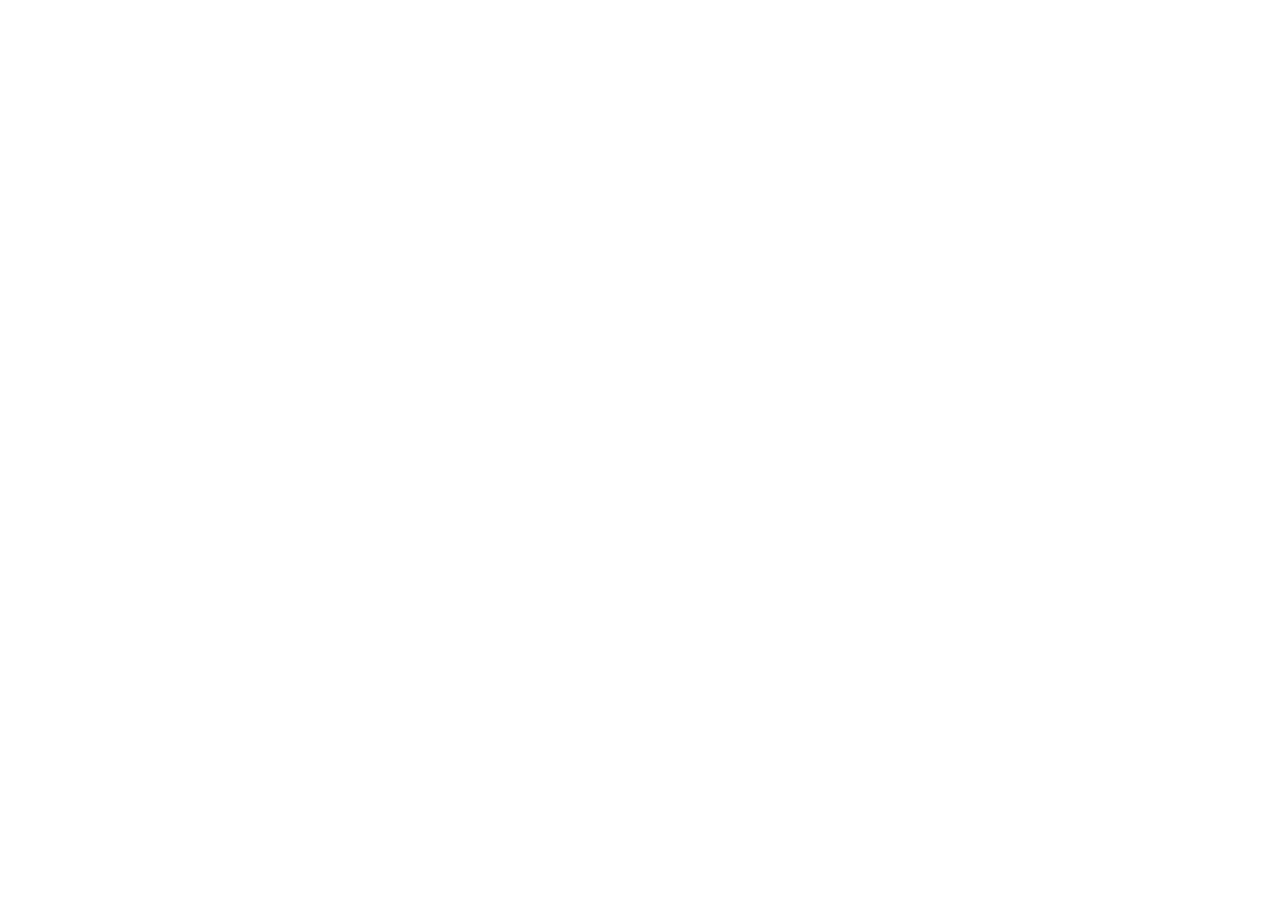
==== index.html @ 3a577899 "bon" ====
<html lang="en">
  <head>
    <meta charset="UTF-8" />
    <meta http-equiv="X-UA-Compatible" content="IE=edge" />
    <meta name="viewport" content="width=device-width, initial-scale=1.0" />
    <title>Document</title>
  </head>
  <body></body>
</html>
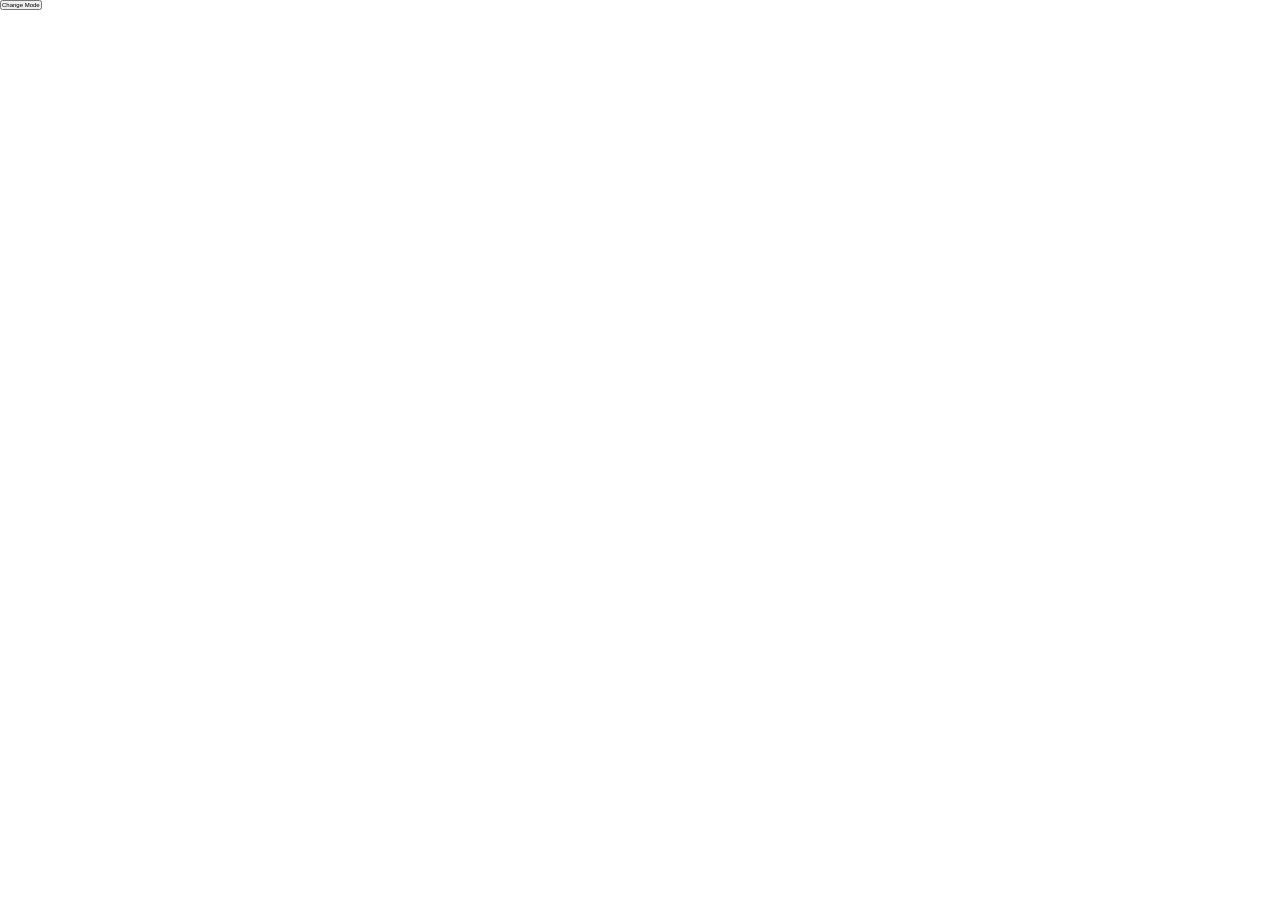
==== commit c8282d64: "bon" ====
--- a/index.html
+++ b/index.html
@@ -3,7 +3,13 @@
     <meta charset="UTF-8" />
     <meta http-equiv="X-UA-Compatible" content="IE=edge" />
     <meta name="viewport" content="width=device-width, initial-scale=1.0" />
+    <link rel="stylesheet" href="style.css" />
     <title>Document</title>
   </head>
-  <body></body>
+  <body class="light">
+    <div class="main">
+      <button class="btn">Change Mode</button>
+    </div>
+    <script src="index.js"></script>
+  </body>
 </html>
--- a/style.css
+++ b/style.css
@@ -0,0 +1,52 @@
+html,body,* {
+    margin: 0;
+    padding: 0;
+    box-sizing: border-box;
+    font-size: 62.5%;
+}
+
+:root{
+    --light: #ffffff;
+    --dark: 
+    
+    
+    #000000;
+
+    --primary: var(--dark);
+    
+
+    --h1: 7.592rem;
+    --h2: 5.063rem;
+    --h3: 3.375rem;
+    --h4: 2.24rem;
+    --h5: 1.5rem;
+
+}
+.light{
+    --primary:var(--light)
+}
+.dark{
+    --primary: var(--dark);
+}
+
+body {
+    background-color: var(--primary);
+}
+h1 {
+    font-size: var(--h1);
+}
+h2 {
+    font-size: var(--h2);
+}
+h3 {
+    font-size: var(--h3);
+}
+h4 {
+    font-size: var(--h4);
+}
+h5 {
+    font-size: var(--h5);
+}
+h1,h2,h3,h4,h5 {
+    text-align: center;
+}
